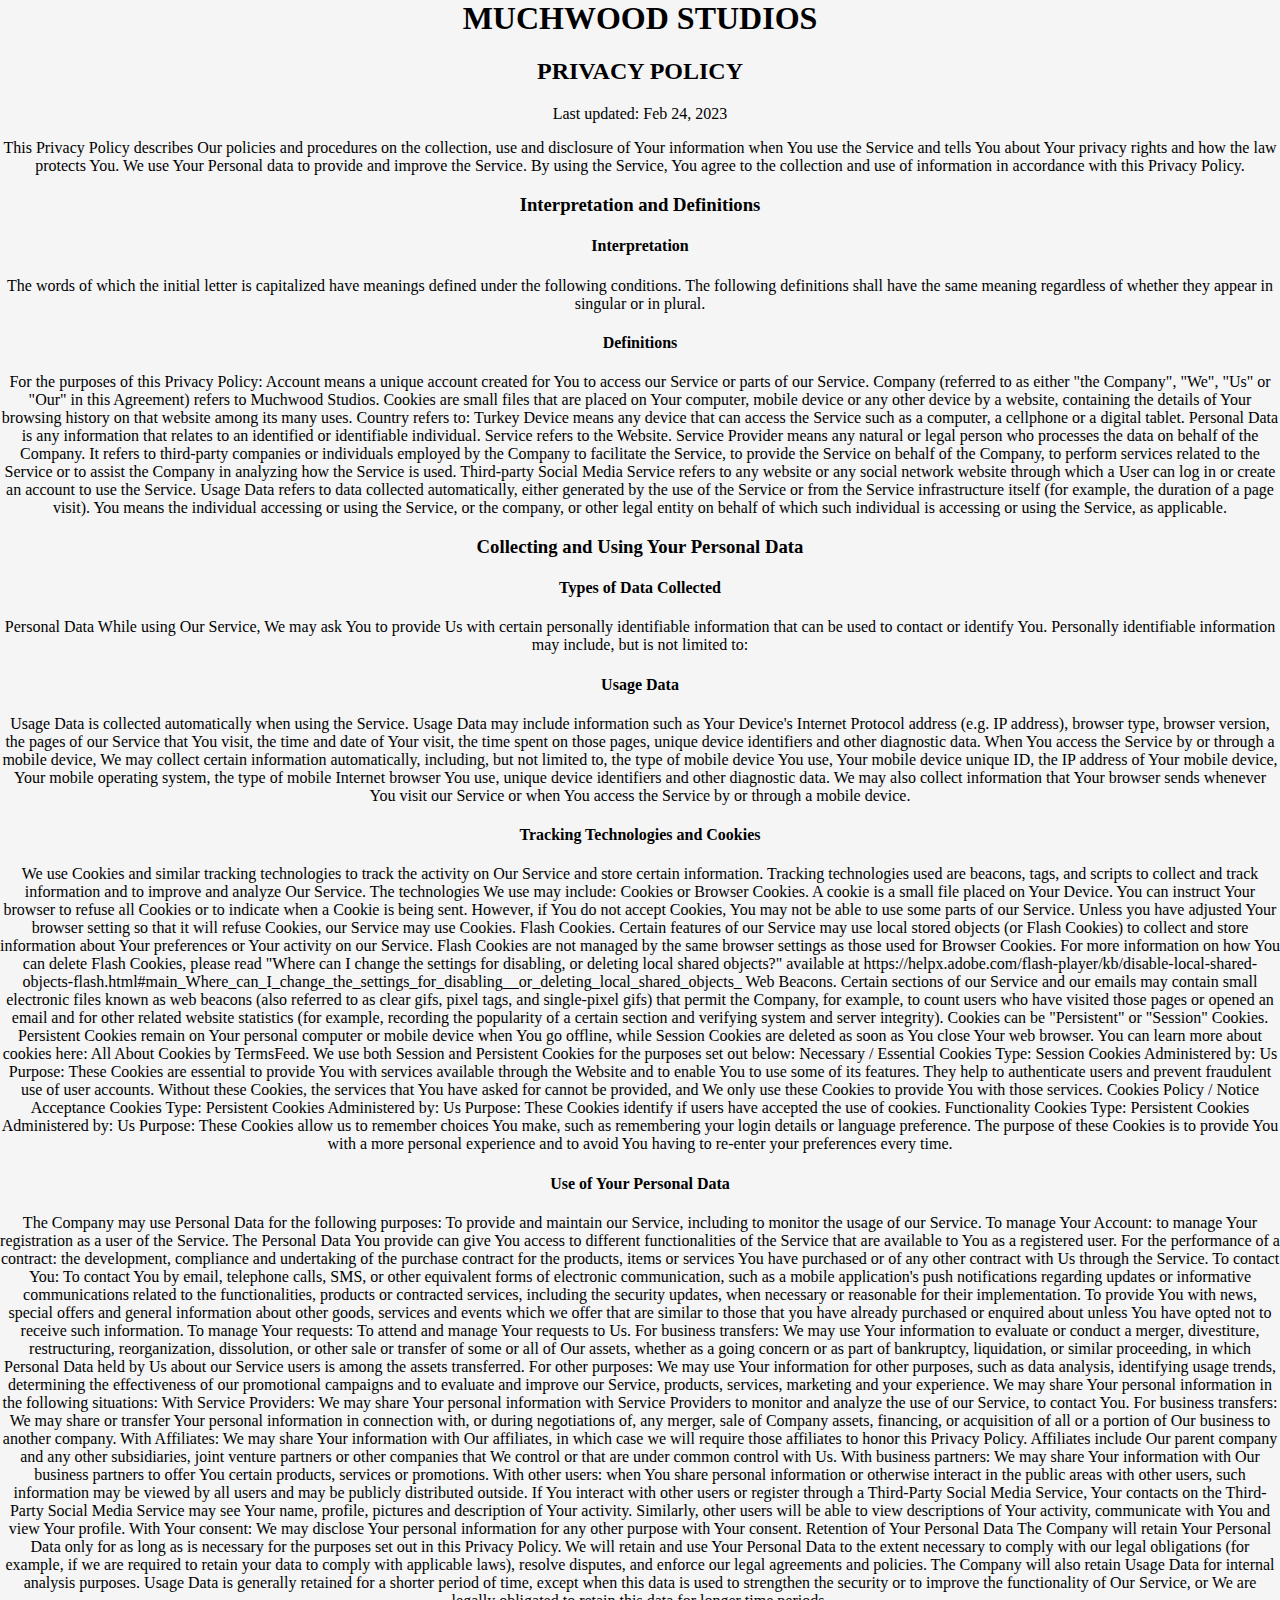
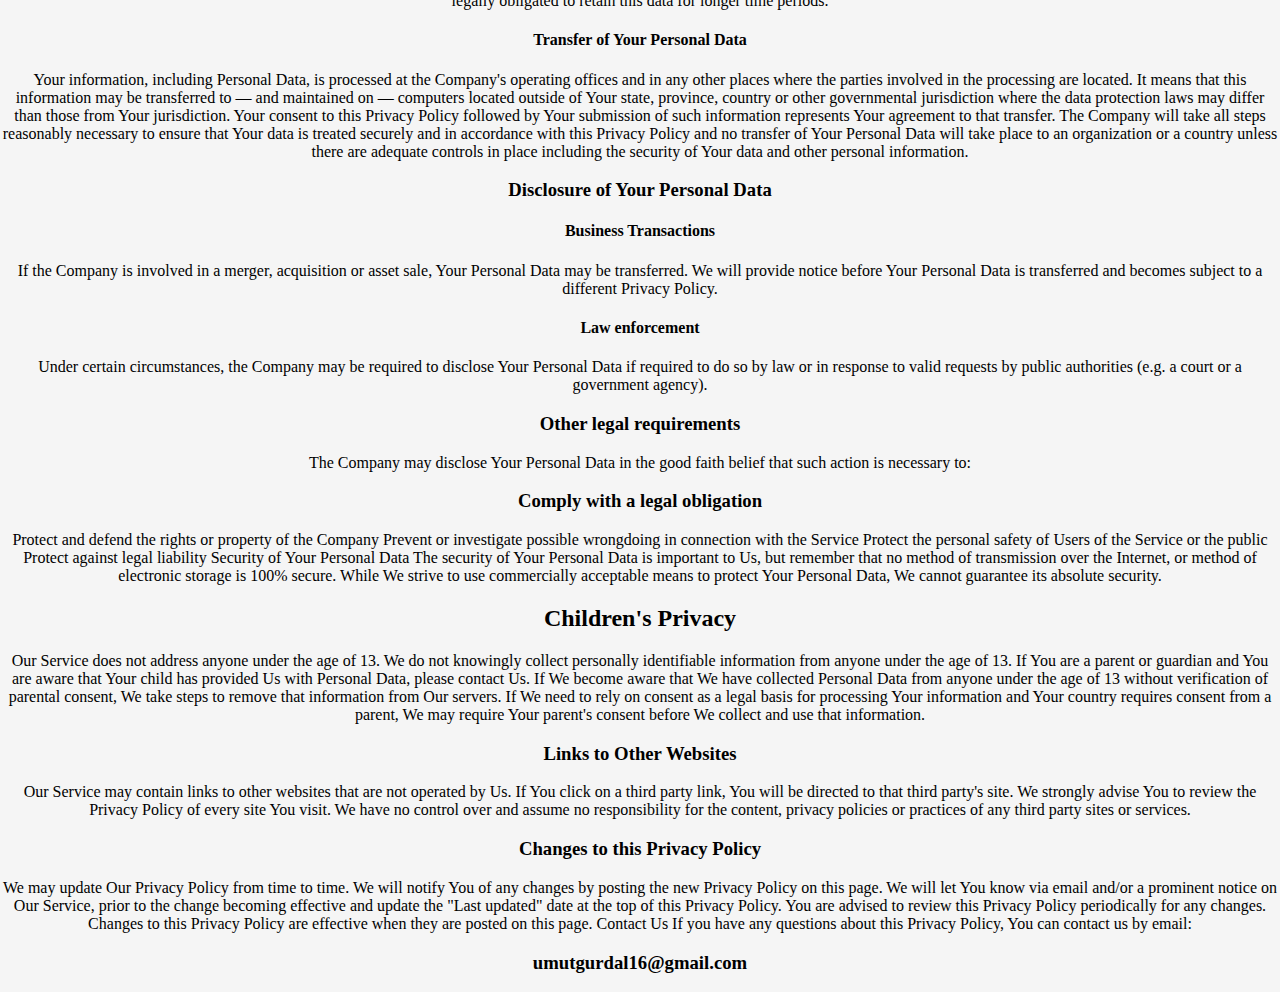
==== privacy-policy/index.html @ 325762aa "privacy poşicy" ====
<html lang="en">
<head>
    <meta charset="UTF-8">
    <meta name="viewport" content="width=device-width, initial-scale=1.0">
    <title>Document</title>
    <link rel="stylesheet" href="styles.css">
</head>
</body>
<h1>
    MUCHWOOD STUDIOS
</h1>
<h2>PRIVACY POLICY</h2>
<p>Last updated: Feb 24, 2023</p>

<p>This Privacy Policy describes Our policies and procedures on the collection, use and disclosure of Your information when You use the Service and tells You about Your privacy rights and how the law protects You.

We use Your Personal data to provide and improve the Service. By using the Service, You agree to the collection and use of information in accordance with this Privacy Policy.

<h3>Interpretation and Definitions</h3>

<h4>Interpretation</h4>
<p>The words of which the initial letter is capitalized have meanings defined under the following conditions. The following definitions shall have the same meaning regardless of whether they appear in singular or in plural.
<h4>Definitions</h4>
<p>For the purposes of this Privacy Policy:
    Account means a unique account created for You to access our Service or parts of our Service.

Company (referred to as either "the Company", "We", "Us" or "Our" in this Agreement) refers to Muchwood Studios.
Cookies are small files that are placed on Your computer, mobile device or any other device by a website, containing the details of Your browsing history on that website among its many uses.
Country refers to: Turkey
Device means any device that can access the Service such as a computer, a cellphone or a digital tablet.
Personal Data is any information that relates to an identified or identifiable individual.
Service refers to the Website.
Service Provider means any natural or legal person who processes the data on behalf of the Company. It refers to third-party companies or individuals employed by the Company to facilitate the Service, to provide the Service on behalf of the Company, to perform services related to the Service or to assist the Company in analyzing how the Service is used.
Third-party Social Media Service refers to any website or any social network website through which a User can log in or create an account to use the Service.
Usage Data refers to data collected automatically, either generated by the use of the Service or from the Service infrastructure itself (for example, the duration of a page visit).
You means the individual accessing or using the Service, or the company, or other legal entity on behalf of which such individual is accessing or using the Service, as applicable.
</p>
<h3>Collecting and Using Your Personal Data</h3>

<h4>Types of Data Collected</h4>
<p>
Personal Data
While using Our Service, We may ask You to provide Us with certain personally identifiable information that can be used to contact or identify You. Personally identifiable information may include, but is not limited to:
</p>
<h4>Usage Data</h4>
<p>
Usage Data is collected automatically when using the Service.

Usage Data may include information such as Your Device's Internet Protocol address (e.g. IP address), browser type, browser version, the pages of our Service that You visit, the time and date of Your visit, the time spent on those pages, unique device identifiers and other diagnostic data.

When You access the Service by or through a mobile device, We may collect certain information automatically, including, but not limited to, the type of mobile device You use, Your mobile device unique ID, the IP address of Your mobile device, Your mobile operating system, the type of mobile Internet browser You use, unique device identifiers and other diagnostic data.

We may also collect information that Your browser sends whenever You visit our Service or when You access the Service by or through a mobile device.
</p>
<h4>Tracking Technologies and Cookies</h4>
</p>
We use Cookies and similar tracking technologies to track the activity on Our Service and store certain information. Tracking technologies used are beacons, tags, and scripts to collect and track information and to improve and analyze Our Service. The technologies We use may include:

Cookies or Browser Cookies. A cookie is a small file placed on Your Device. You can instruct Your browser to refuse all Cookies or to indicate when a Cookie is being sent. However, if You do not accept Cookies, You may not be able to use some parts of our Service. Unless you have adjusted Your browser setting so that it will refuse Cookies, our Service may use Cookies.
Flash Cookies. Certain features of our Service may use local stored objects (or Flash Cookies) to collect and store information about Your preferences or Your activity on our Service. Flash Cookies are not managed by the same browser settings as those used for Browser Cookies. For more information on how You can delete Flash Cookies, please read "Where can I change the settings for disabling, or deleting local shared objects?" available at https://helpx.adobe.com/flash-player/kb/disable-local-shared-objects-flash.html#main_Where_can_I_change_the_settings_for_disabling__or_deleting_local_shared_objects_
Web Beacons. Certain sections of our Service and our emails may contain small electronic files known as web beacons (also referred to as clear gifs, pixel tags, and single-pixel gifs) that permit the Company, for example, to count users who have visited those pages or opened an email and for other related website statistics (for example, recording the popularity of a certain section and verifying system and server integrity).
Cookies can be "Persistent" or "Session" Cookies. Persistent Cookies remain on Your personal computer or mobile device when You go offline, while Session Cookies are deleted as soon as You close Your web browser. You can learn more about cookies here: All About Cookies by TermsFeed.

We use both Session and Persistent Cookies for the purposes set out below:

Necessary / Essential Cookies

Type: Session Cookies

Administered by: Us

Purpose: These Cookies are essential to provide You with services available through the Website and to enable You to use some of its features. They help to authenticate users and prevent fraudulent use of user accounts. Without these Cookies, the services that You have asked for cannot be provided, and We only use these Cookies to provide You with those services.

Cookies Policy / Notice Acceptance Cookies

Type: Persistent Cookies

Administered by: Us

Purpose: These Cookies identify if users have accepted the use of cookies.

Functionality Cookies

Type: Persistent Cookies

Administered by: Us

Purpose: These Cookies allow us to remember choices You make, such as remembering your login details or language preference. The purpose of these Cookies is to provide You with a more personal experience and to avoid You having to re-enter your preferences every time.
</p>
<h4>Use of Your Personal Data</h4>
<p>
The Company may use Personal Data for the following purposes:

To provide and maintain our Service, including to monitor the usage of our Service.

To manage Your Account: to manage Your registration as a user of the Service. The Personal Data You provide can give You access to different functionalities of the Service that are available to You as a registered user.

For the performance of a contract: the development, compliance and undertaking of the purchase contract for the products, items or services You have purchased or of any other contract with Us through the Service.

To contact You: To contact You by email, telephone calls, SMS, or other equivalent forms of electronic communication, such as a mobile application's push notifications regarding updates or informative communications related to the functionalities, products or contracted services, including the security updates, when necessary or reasonable for their implementation.

To provide You with news, special offers and general information about other goods, services and events which we offer that are similar to those that you have already purchased or enquired about unless You have opted not to receive such information.

To manage Your requests: To attend and manage Your requests to Us.

For business transfers: We may use Your information to evaluate or conduct a merger, divestiture, restructuring, reorganization, dissolution, or other sale or transfer of some or all of Our assets, whether as a going concern or as part of bankruptcy, liquidation, or similar proceeding, in which Personal Data held by Us about our Service users is among the assets transferred.

For other purposes: We may use Your information for other purposes, such as data analysis, identifying usage trends, determining the effectiveness of our promotional campaigns and to evaluate and improve our Service, products, services, marketing and your experience.

We may share Your personal information in the following situations:

With Service Providers: We may share Your personal information with Service Providers to monitor and analyze the use of our Service, to contact You.
For business transfers: We may share or transfer Your personal information in connection with, or during negotiations of, any merger, sale of Company assets, financing, or acquisition of all or a portion of Our business to another company.
With Affiliates: We may share Your information with Our affiliates, in which case we will require those affiliates to honor this Privacy Policy. Affiliates include Our parent company and any other subsidiaries, joint venture partners or other companies that We control or that are under common control with Us.
With business partners: We may share Your information with Our business partners to offer You certain products, services or promotions.
With other users: when You share personal information or otherwise interact in the public areas with other users, such information may be viewed by all users and may be publicly distributed outside. If You interact with other users or register through a Third-Party Social Media Service, Your contacts on the Third-Party Social Media Service may see Your name, profile, pictures and description of Your activity. Similarly, other users will be able to view descriptions of Your activity, communicate with You and view Your profile.
With Your consent: We may disclose Your personal information for any other purpose with Your consent.
Retention of Your Personal Data
The Company will retain Your Personal Data only for as long as is necessary for the purposes set out in this Privacy Policy. We will retain and use Your Personal Data to the extent necessary to comply with our legal obligations (for example, if we are required to retain your data to comply with applicable laws), resolve disputes, and enforce our legal agreements and policies.

The Company will also retain Usage Data for internal analysis purposes. Usage Data is generally retained for a shorter period of time, except when this data is used to strengthen the security or to improve the functionality of Our Service, or We are legally obligated to retain this data for longer time periods.
</p>
<h4>Transfer of Your Personal Data</h4>
<p>
Your information, including Personal Data, is processed at the Company's operating offices and in any other places where the parties involved in the processing are located. It means that this information may be transferred to — and maintained on — computers located outside of Your state, province, country or other governmental jurisdiction where the data protection laws may differ than those from Your jurisdiction.

Your consent to this Privacy Policy followed by Your submission of such information represents Your agreement to that transfer.

The Company will take all steps reasonably necessary to ensure that Your data is treated securely and in accordance with this Privacy Policy and no transfer of Your Personal Data will take place to an organization or a country unless there are adequate controls in place including the security of Your data and other personal information.
</p>
<h3>Disclosure of Your Personal Data</h3>

<h4>Business Transactions</h4>
<p>If the Company is involved in a merger, acquisition or asset sale, Your Personal Data may be transferred. We will provide notice before Your Personal Data is transferred and becomes subject to a different Privacy Policy.
</p>
<h4>Law enforcement</h4>
<p>Under certain circumstances, the Company may be required to disclose Your Personal Data if required to do so by law or in response to valid requests by public authorities (e.g. a court or a government agency).
</p>
<h3> Other legal requirements</h3>
<p>The Company may disclose Your Personal Data in the good faith belief that such action is necessary to:
</p>
<h3>Comply with a legal obligation</h3> 
<p>
Protect and defend the rights or property of the Company
Prevent or investigate possible wrongdoing in connection with the Service
Protect the personal safety of Users of the Service or the public
Protect against legal liability
Security of Your Personal Data
The security of Your Personal Data is important to Us, but remember that no method of transmission over the Internet, or method of electronic storage is 100% secure. While We strive to use commercially acceptable means to protect Your Personal Data, We cannot guarantee its absolute security.
</p>
<h2> Children's Privacy</h2>
<p>Our Service does not address anyone under the age of 13. We do not knowingly collect personally identifiable information from anyone under the age of 13. If You are a parent or guardian and You are aware that Your child has provided Us with Personal Data, please contact Us. If We become aware that We have collected Personal Data from anyone under the age of 13 without verification of parental consent, We take steps to remove that information from Our servers.

If We need to rely on consent as a legal basis for processing Your information and Your country requires consent from a parent, We may require Your parent's consent before We collect and use that information.
</p>
<h3>Links to Other Websites</h3>
<p>Our Service may contain links to other websites that are not operated by Us. If You click on a third party link, You will be directed to that third party's site. We strongly advise You to review the Privacy Policy of every site You visit.

We have no control over and assume no responsibility for the content, privacy policies or practices of any third party sites or services.
</p>
<h3>Changes to this Privacy Policy</h3>
</p>
We may update Our Privacy Policy from time to time. We will notify You of any changes by posting the new Privacy Policy on this page.

We will let You know via email and/or a prominent notice on Our Service, prior to the change becoming effective and update the "Last updated" date at the top of this Privacy Policy.

You are advised to review this Privacy Policy periodically for any changes. Changes to this Privacy Policy are effective when they are posted on this page.

Contact Us
If you have any questions about this Privacy Policy, You can contact us by email: 
</p>
<h3>umutgurdal16@gmail.com</h3>
</body>
</html>
---- privacy-policy/styles.css ----
body
{
    margin:0;
    background: whitesmoke;
    text-align: center;
}
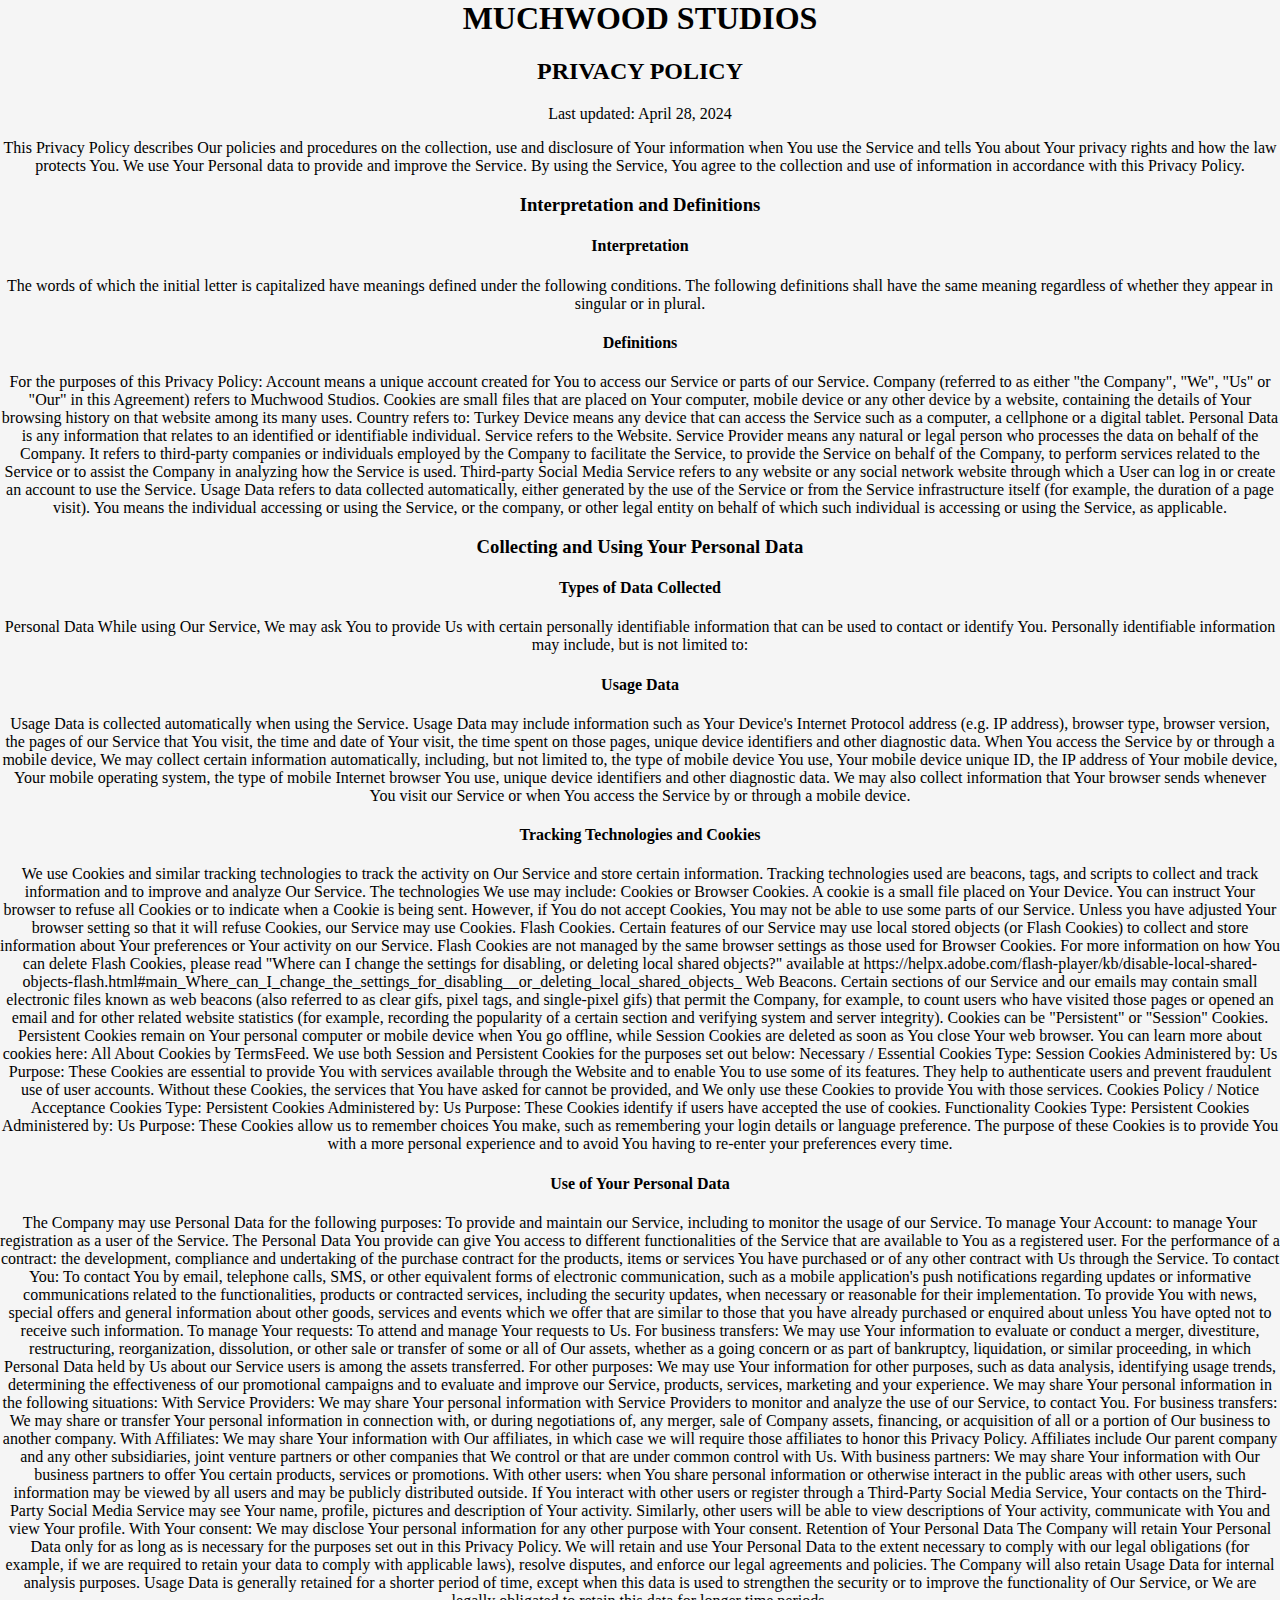
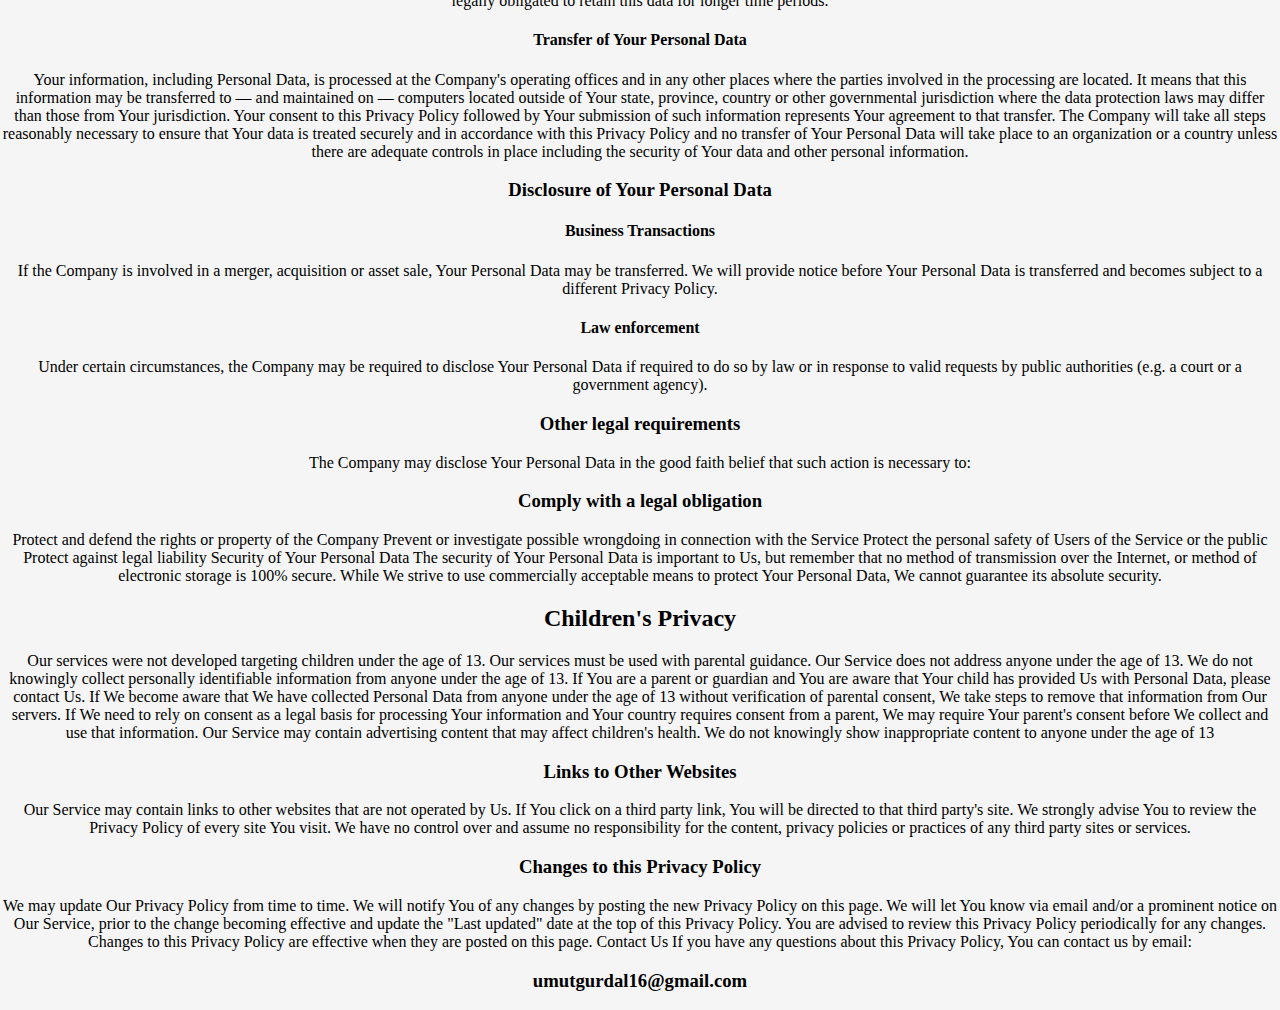
==== commit d06e1cc0: "Update index.html" ====
--- a/privacy-policy/index.html
+++ b/privacy-policy/index.html
@@ -10,7 +10,7 @@
     MUCHWOOD STUDIOS
 </h1>
 <h2>PRIVACY POLICY</h2>
-<p>Last updated: Feb 24, 2023</p>
+<p>Last updated: April 28, 2024</p>
 
 <p>This Privacy Policy describes Our policies and procedures on the collection, use and disclosure of Your information when You use the Service and tells You about Your privacy rights and how the law protects You.
 
@@ -149,9 +149,15 @@
 The security of Your Personal Data is important to Us, but remember that no method of transmission over the Internet, or method of electronic storage is 100% secure. While We strive to use commercially acceptable means to protect Your Personal Data, We cannot guarantee its absolute security.
 </p>
 <h2> Children's Privacy</h2>
-<p>Our Service does not address anyone under the age of 13. We do not knowingly collect personally identifiable information from anyone under the age of 13. If You are a parent or guardian and You are aware that Your child has provided Us with Personal Data, please contact Us. If We become aware that We have collected Personal Data from anyone under the age of 13 without verification of parental consent, We take steps to remove that information from Our servers.
+<p>
+Our services were not developed targeting children under the age of 13. Our services must be used with parental guidance.
+
+Our Service does not address anyone under the age of 13. We do not knowingly collect personally identifiable information from anyone under the age of 13. If You are a parent or guardian and You are aware that Your child has provided Us with Personal Data, please contact Us. If We become aware that We have collected Personal Data from anyone under the age of 13 without verification of parental consent, We take steps to remove that information from Our servers.
 
 If We need to rely on consent as a legal basis for processing Your information and Your country requires consent from a parent, We may require Your parent's consent before We collect and use that information.
+
+Our Service may contain advertising content that may affect children's health. We do not knowingly show inappropriate content to anyone under the age of 13 
+
 </p>
 <h3>Links to Other Websites</h3>
 <p>Our Service may contain links to other websites that are not operated by Us. If You click on a third party link, You will be directed to that third party's site. We strongly advise You to review the Privacy Policy of every site You visit.
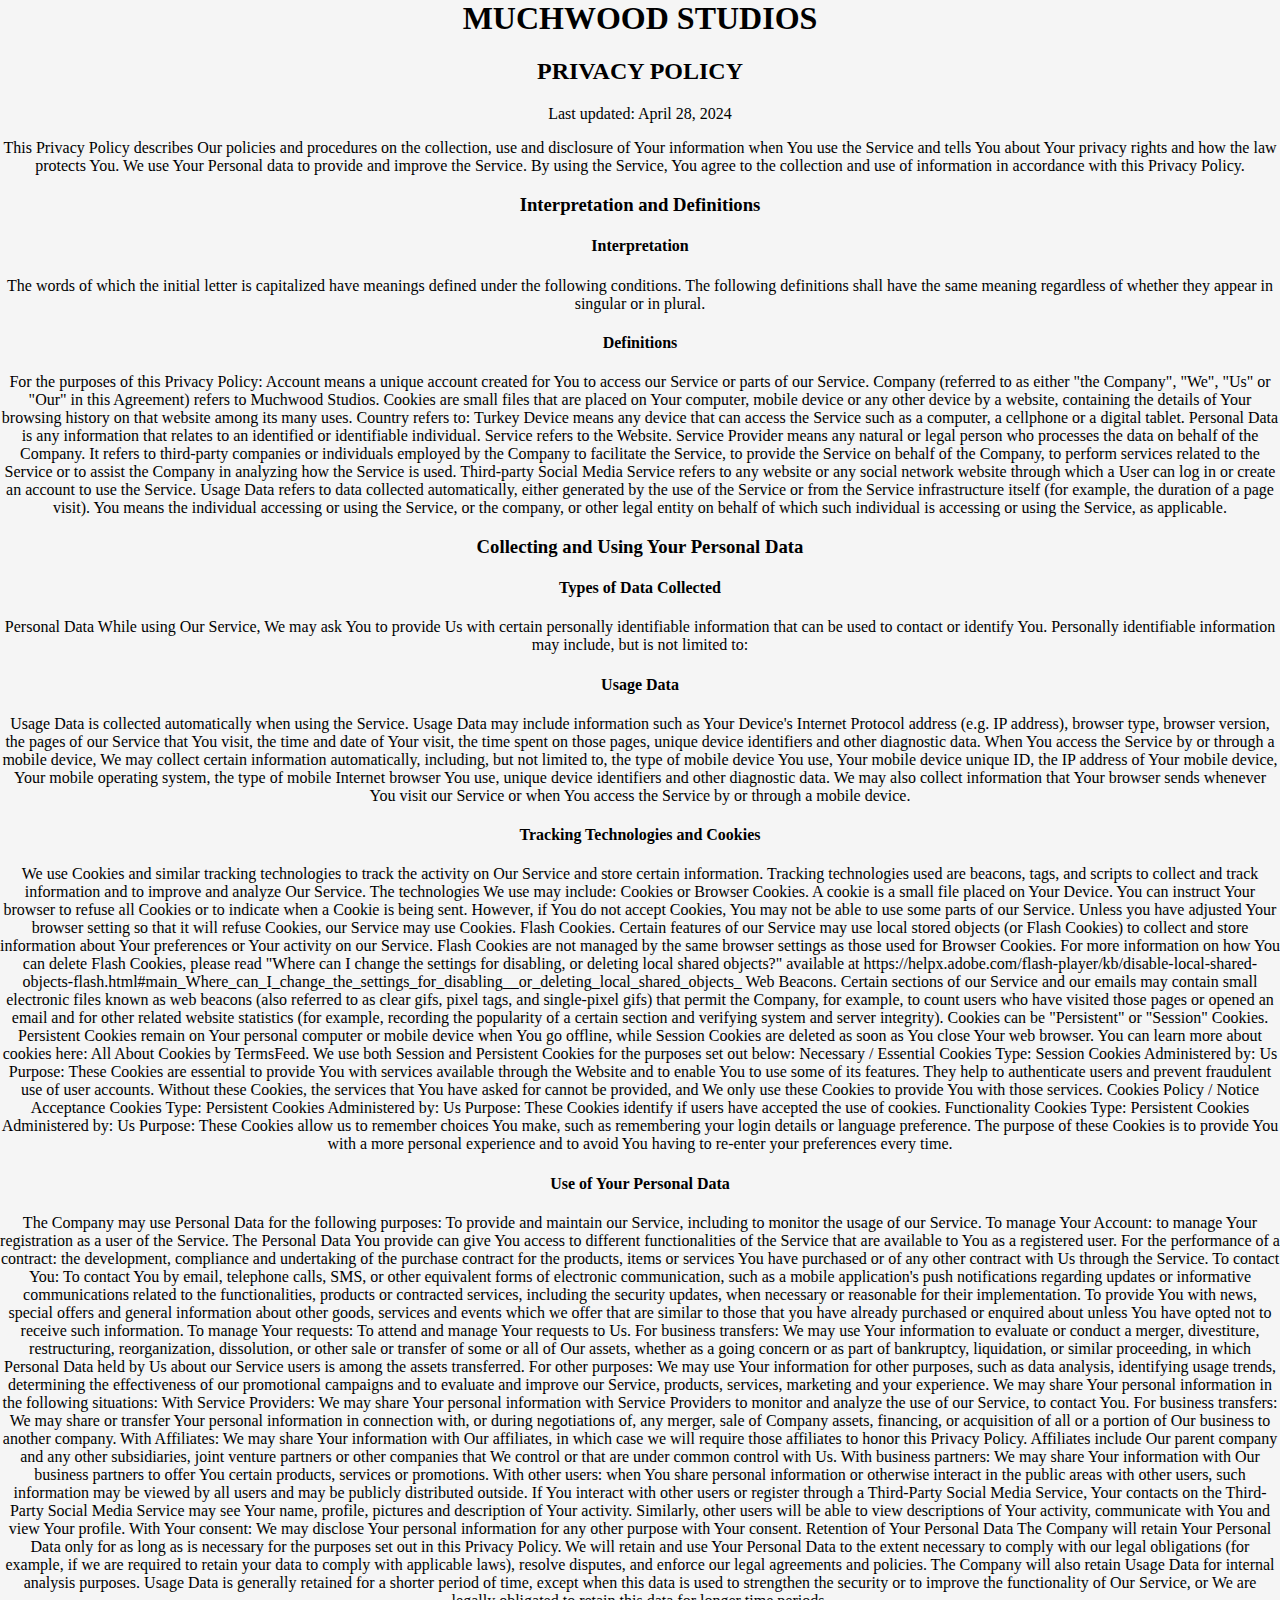
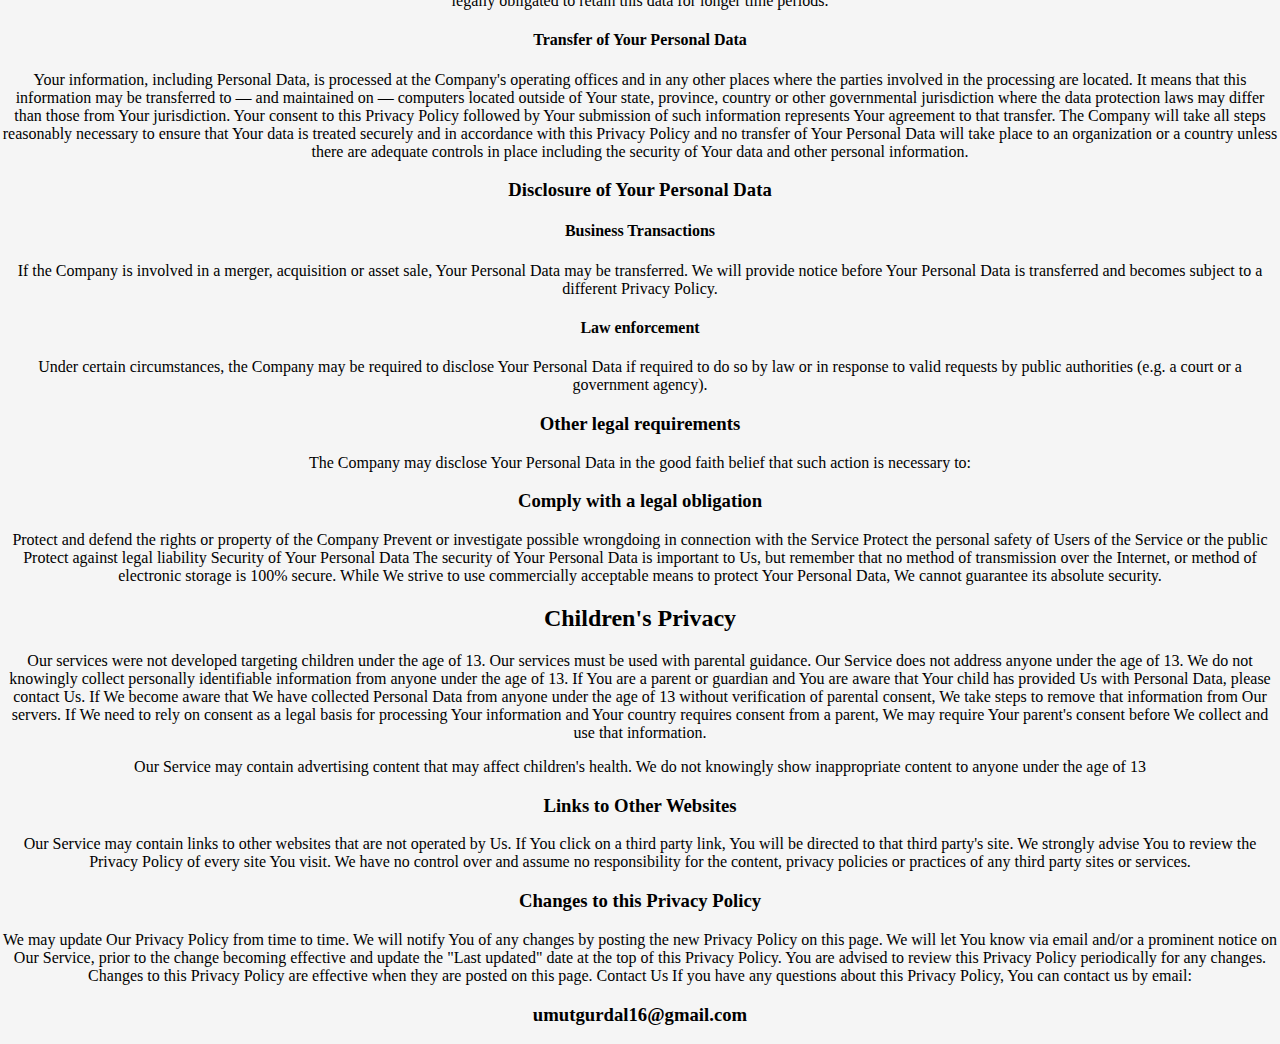
==== commit 2624f049: "test" ====
--- a/privacy-policy/index.html
+++ b/privacy-policy/index.html
@@ -155,9 +155,9 @@
 Our Service does not address anyone under the age of 13. We do not knowingly collect personally identifiable information from anyone under the age of 13. If You are a parent or guardian and You are aware that Your child has provided Us with Personal Data, please contact Us. If We become aware that We have collected Personal Data from anyone under the age of 13 without verification of parental consent, We take steps to remove that information from Our servers.
 
 If We need to rely on consent as a legal basis for processing Your information and Your country requires consent from a parent, We may require Your parent's consent before We collect and use that information.
-
+</p>
+<p>
 Our Service may contain advertising content that may affect children's health. We do not knowingly show inappropriate content to anyone under the age of 13 
-
 </p>
 <h3>Links to Other Websites</h3>
 <p>Our Service may contain links to other websites that are not operated by Us. If You click on a third party link, You will be directed to that third party's site. We strongly advise You to review the Privacy Policy of every site You visit.
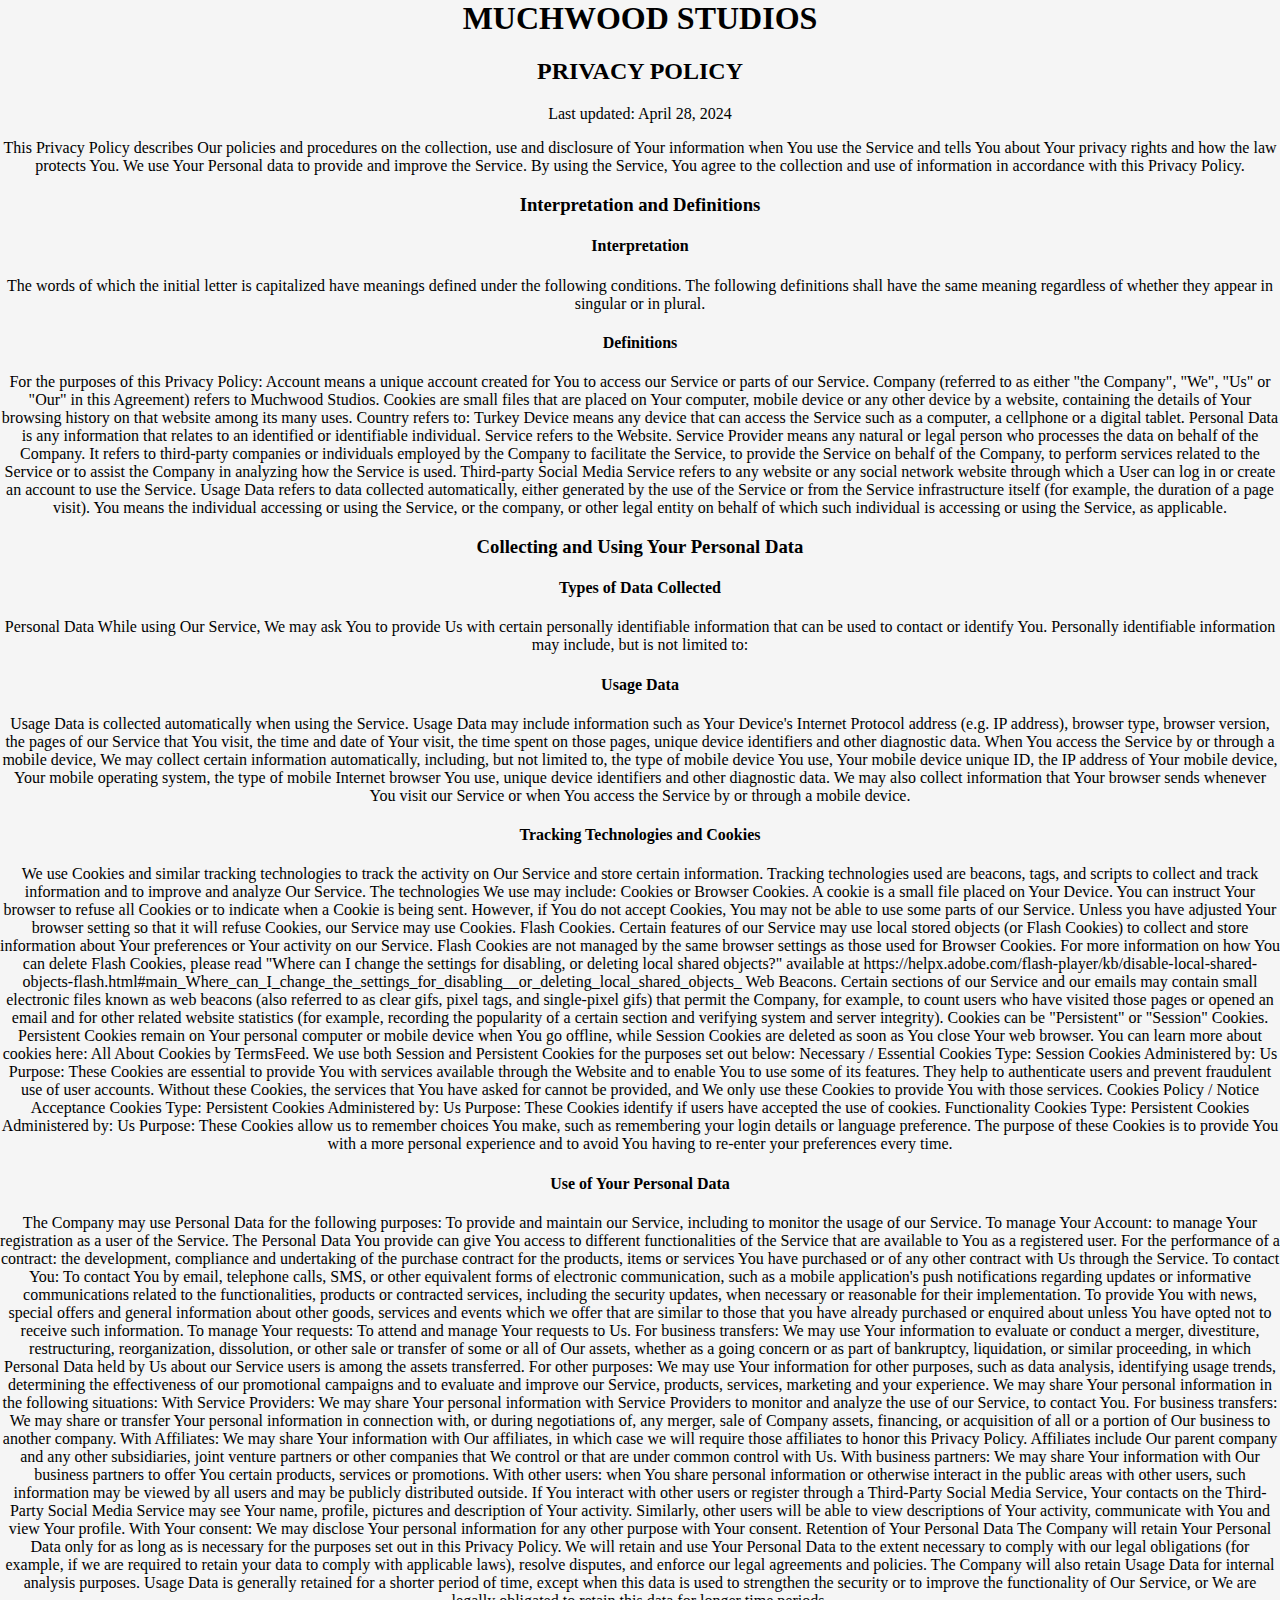
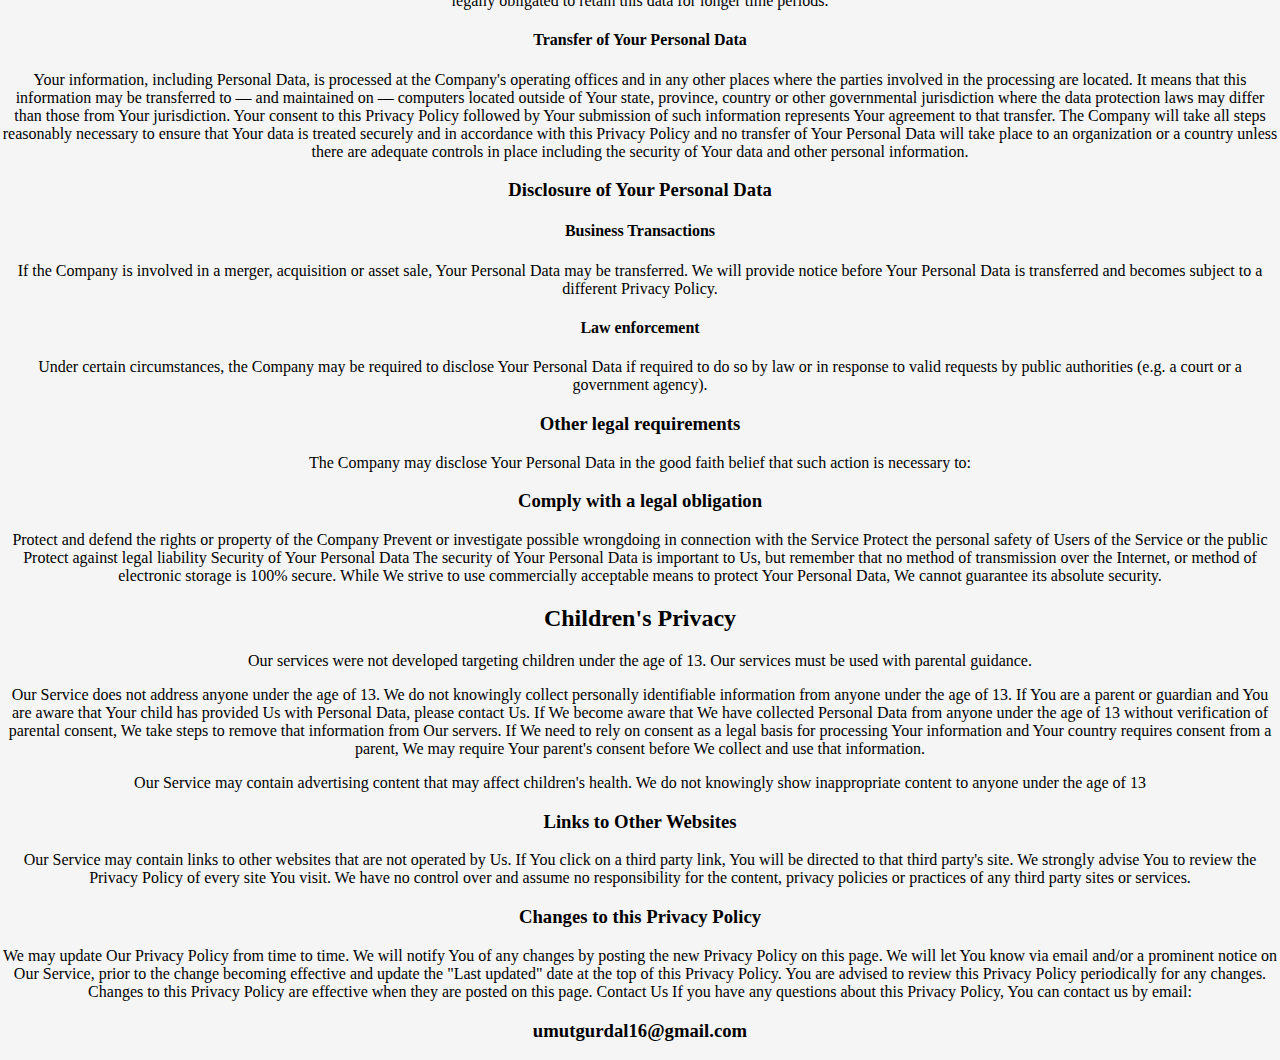
==== commit 928d5177: "Test" ====
--- a/privacy-policy/index.html
+++ b/privacy-policy/index.html
@@ -151,7 +151,8 @@
 <h2> Children's Privacy</h2>
 <p>
 Our services were not developed targeting children under the age of 13. Our services must be used with parental guidance.
-
+</p>
+<p>
 Our Service does not address anyone under the age of 13. We do not knowingly collect personally identifiable information from anyone under the age of 13. If You are a parent or guardian and You are aware that Your child has provided Us with Personal Data, please contact Us. If We become aware that We have collected Personal Data from anyone under the age of 13 without verification of parental consent, We take steps to remove that information from Our servers.
 
 If We need to rely on consent as a legal basis for processing Your information and Your country requires consent from a parent, We may require Your parent's consent before We collect and use that information.
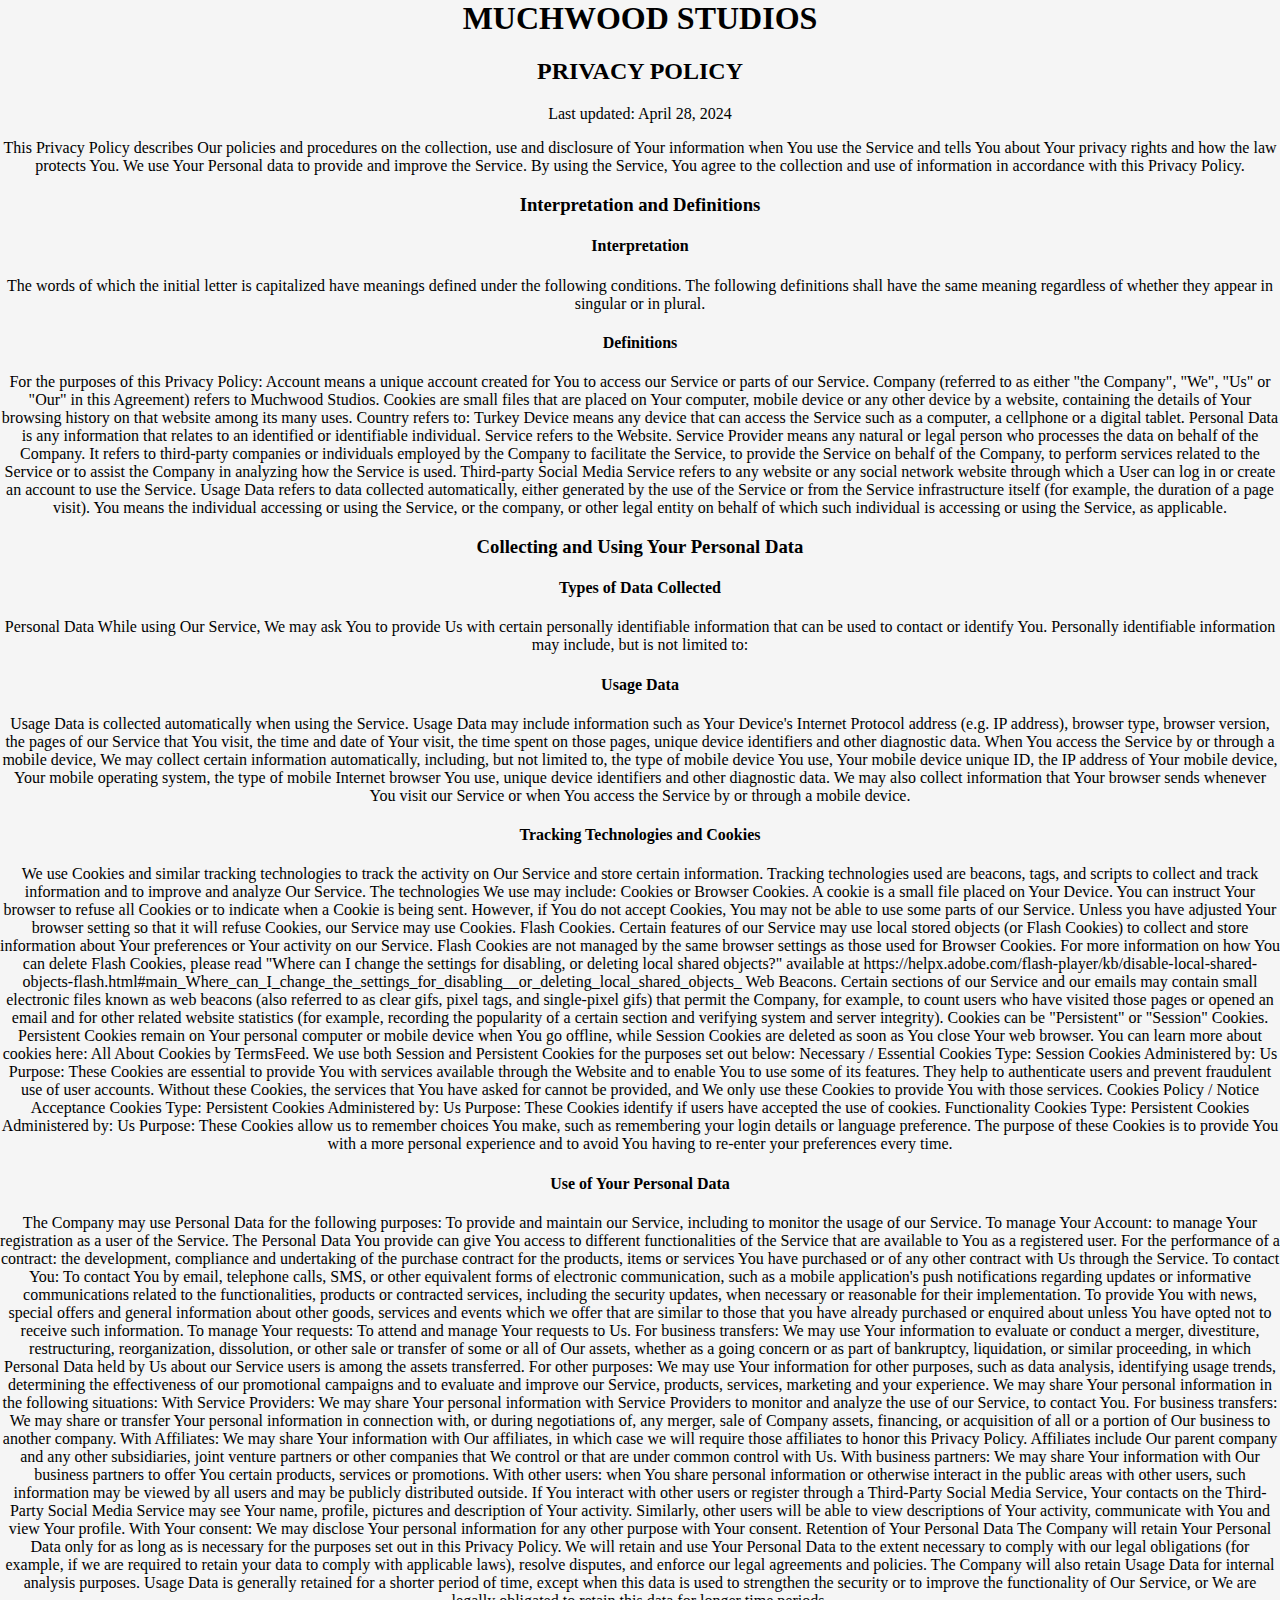
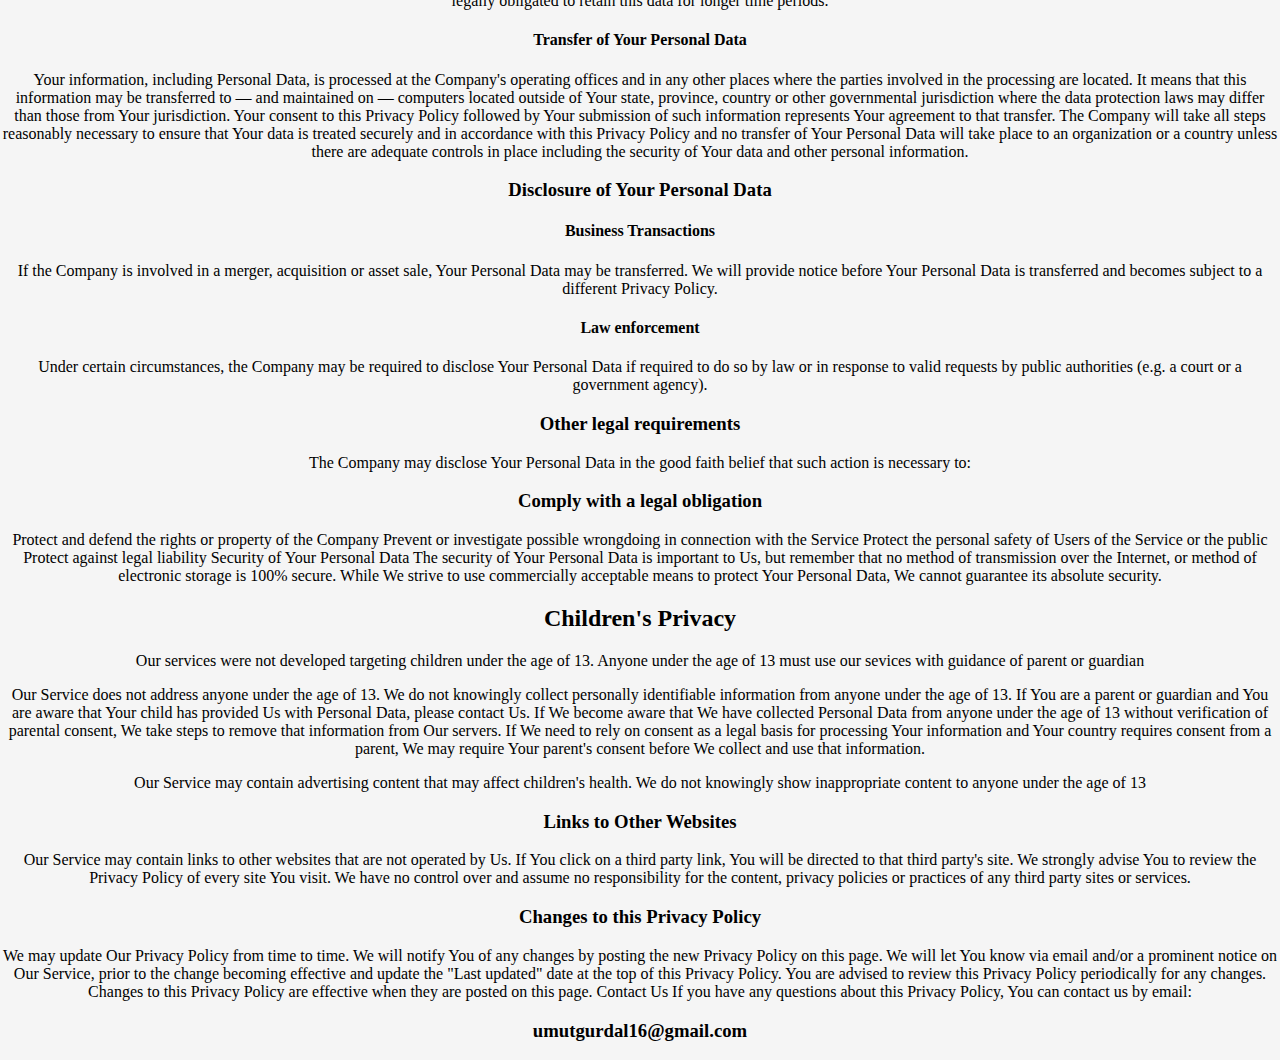
==== commit 1f199856: "Update index.html" ====
--- a/privacy-policy/index.html
+++ b/privacy-policy/index.html
@@ -150,7 +150,7 @@
 </p>
 <h2> Children's Privacy</h2>
 <p>
-Our services were not developed targeting children under the age of 13. Our services must be used with parental guidance.
+Our services were not developed targeting children under the age of 13. Anyone under the age of 13 must use our sevices with guidance of parent or guardian
 </p>
 <p>
 Our Service does not address anyone under the age of 13. We do not knowingly collect personally identifiable information from anyone under the age of 13. If You are a parent or guardian and You are aware that Your child has provided Us with Personal Data, please contact Us. If We become aware that We have collected Personal Data from anyone under the age of 13 without verification of parental consent, We take steps to remove that information from Our servers.
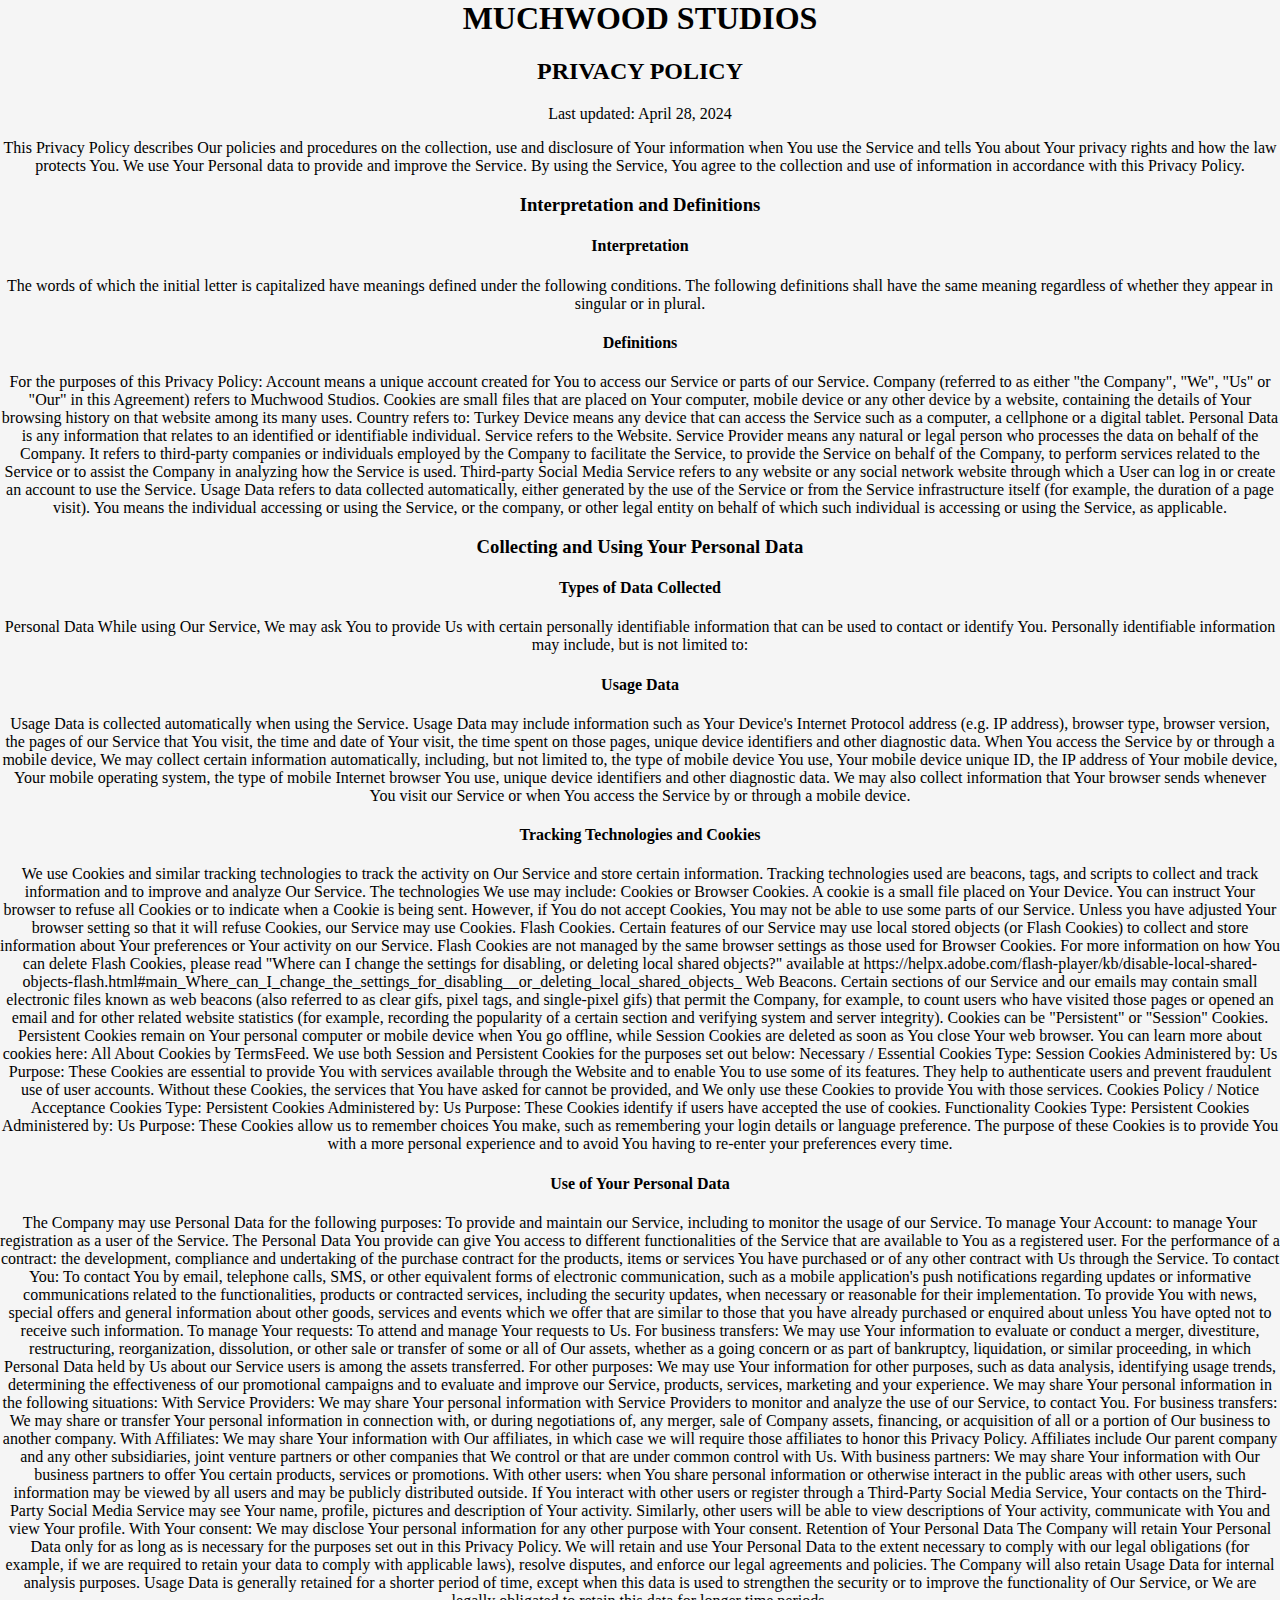
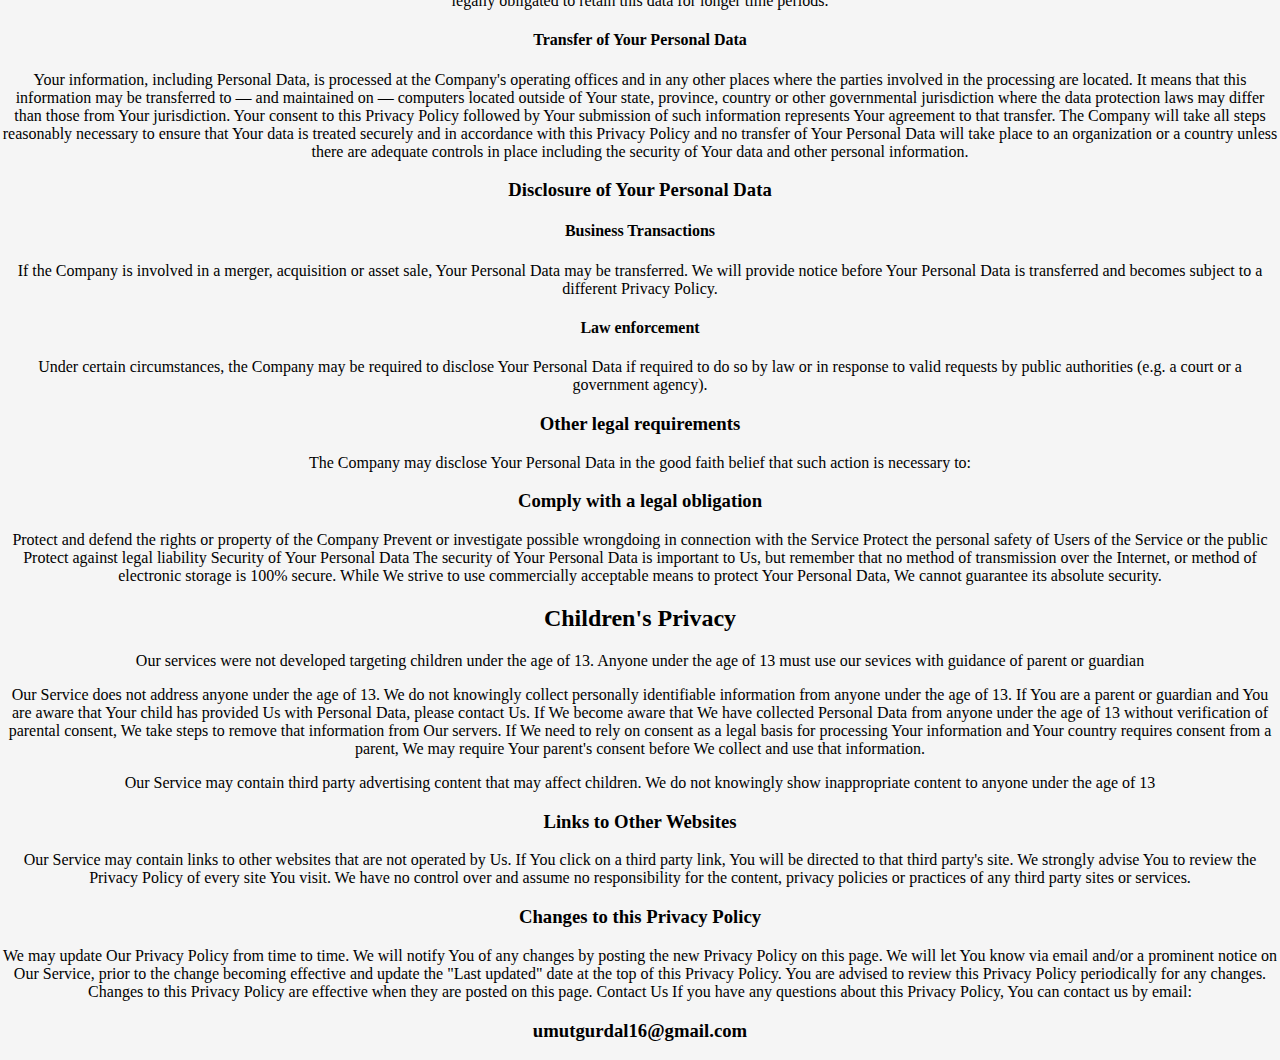
==== commit 085d2a45: "Update index.html" ====
--- a/privacy-policy/index.html
+++ b/privacy-policy/index.html
@@ -2,7 +2,7 @@
 <head>
     <meta charset="UTF-8">
     <meta name="viewport" content="width=device-width, initial-scale=1.0">
-    <title>Document</title>
+    <title>Privacy Policy</title>
     <link rel="stylesheet" href="styles.css">
 </head>
 </body>
@@ -158,7 +158,7 @@
 If We need to rely on consent as a legal basis for processing Your information and Your country requires consent from a parent, We may require Your parent's consent before We collect and use that information.
 </p>
 <p>
-Our Service may contain advertising content that may affect children's health. We do not knowingly show inappropriate content to anyone under the age of 13 
+Our Service may contain third party advertising content that may affect children. We do not knowingly show inappropriate content to anyone under the age of 13 
 </p>
 <h3>Links to Other Websites</h3>
 <p>Our Service may contain links to other websites that are not operated by Us. If You click on a third party link, You will be directed to that third party's site. We strongly advise You to review the Privacy Policy of every site You visit.
